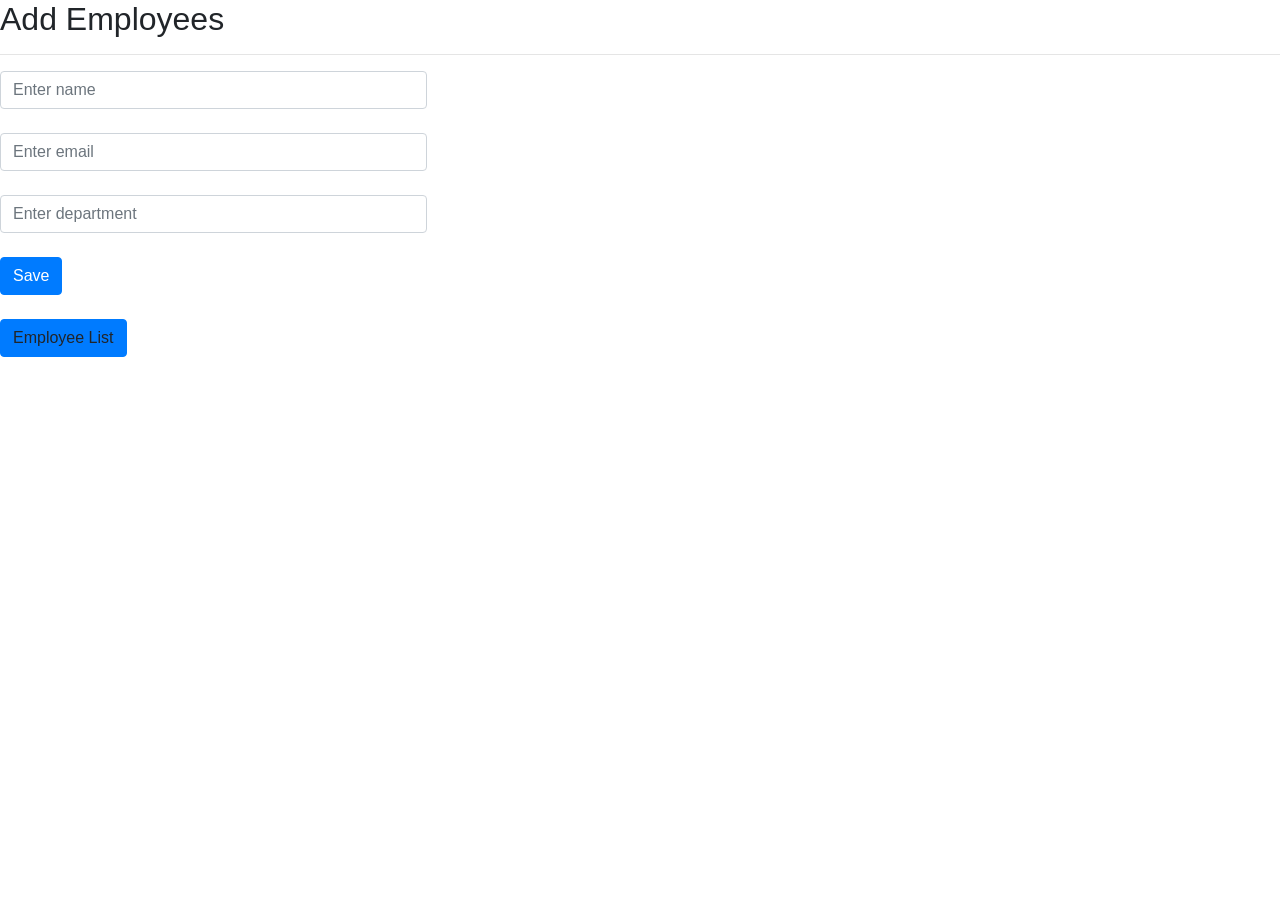
==== restaurantapp/src/main/resources/templates/add-employee-form.html @ d56c22e7 "File updated" ====
<!DOCTYPE html>
<html lang="en">
<head>
    <meta charset="UTF-8">
    <title>Add Employee</title>
    <link rel="stylesheet"
          href="https://cdn.jsdelivr.net/npm/bootstrap@4.0.0/dist/css/bootstrap.min.css"
          integrity="sha384-Gn5384xqQ1aoWXA+058RXPxPg6fy4IWvTNh0E263XmFcJlSAwiGgFAW/dAiS6JXm"
          crossorigin="anonymous">
</head>
<body>
    <div>
        <h2>Add Employees</h2>
        <hr/>
        <form th:action="@{/saveEmployee}" th:object="${employee}" method="POST" class="mb-4">
            <input type="text" th:field="*{name}" placeholder="Enter name" class="form-control col-4 mb-4">
            <input type="text" th:field="*{email}" placeholder="Enter email" class="form-control col-4 mb-4">
            <input type="text" th:field="*{department}" placeholder="Enter department" class="form-control col-4 mb-4">
            <input type="hidden" th:field="*{id}" />
            <button class="btn btn-primary" type="submit">Save</button>
        </form>
        <a th:href="@{/showEmployees}" class="btn btn-primary">Employee List</a>
    </div>

</body>
</html>
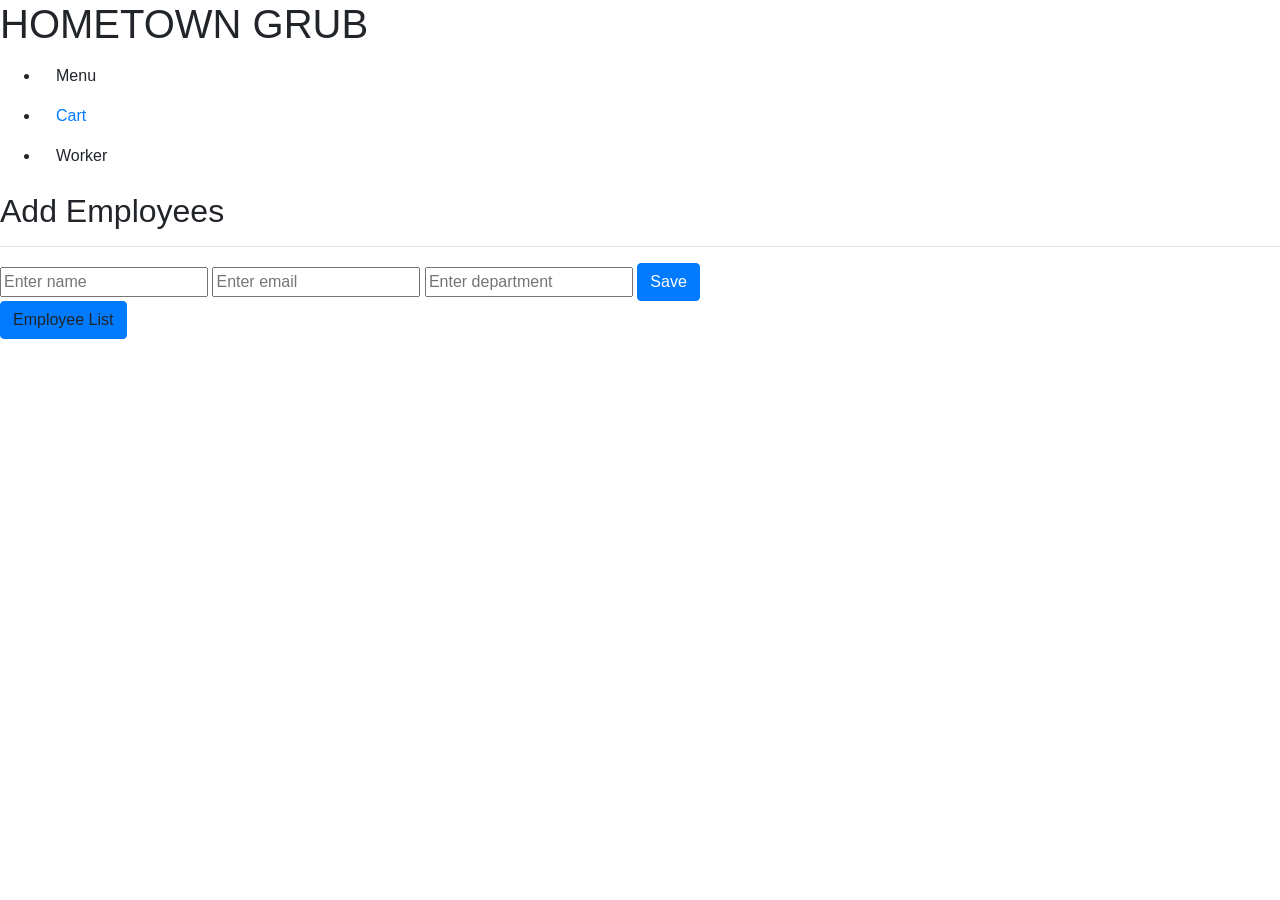
==== commit 1aa6a194: "File updated" ====
--- a/restaurantapp/src/main/resources/templates/add-employee-form.html
+++ b/restaurantapp/src/main/resources/templates/add-employee-form.html
@@ -3,24 +3,43 @@
 <head>
     <meta charset="UTF-8">
     <title>Add Employee</title>
+    <link th:href="@{/css/manager.css}" rel="stylesheet" />
     <link rel="stylesheet"
           href="https://cdn.jsdelivr.net/npm/bootstrap@4.0.0/dist/css/bootstrap.min.css"
           integrity="sha384-Gn5384xqQ1aoWXA+058RXPxPg6fy4IWvTNh0E263XmFcJlSAwiGgFAW/dAiS6JXm"
           crossorigin="anonymous">
 </head>
 <body>
-    <div>
+<div class="top">
+    <h1 class="header">HOMETOWN GRUB</h1>
+    <nav class="navi">
+        <ul class="nav-list">
+            <li>
+                <a class="nav-link" th:href="@{/}">Menu</a>
+            </li>
+            <li>
+                <a class="nav-link" href="shopping-cart.html">Cart</a>
+            </li>
+            <li>
+                <a class="nav-link" th:href="@{/worker}">Worker</a>
+            </li>
+        </ul>
+    </nav>
+</div>
+    <div class="add-food-box">
+        <div class="add-box">
         <h2>Add Employees</h2>
         <hr/>
-        <form th:action="@{/saveEmployee}" th:object="${employee}" method="POST" class="mb-4">
-            <input type="text" th:field="*{name}" placeholder="Enter name" class="form-control col-4 mb-4">
-            <input type="text" th:field="*{email}" placeholder="Enter email" class="form-control col-4 mb-4">
-            <input type="text" th:field="*{department}" placeholder="Enter department" class="form-control col-4 mb-4">
+        <form th:action="@{/saveEmployee}" th:object="${employee}" method="POST" >
+            <input type="text" th:field="*{name}" placeholder="Enter name">
+            <input type="text" th:field="*{email}" placeholder="Enter email">
+            <input type="text" th:field="*{department}" placeholder="Enter department">
             <input type="hidden" th:field="*{id}" />
             <button class="btn btn-primary" type="submit">Save</button>
         </form>
         <a th:href="@{/showEmployees}" class="btn btn-primary">Employee List</a>
     </div>
+    </div>
 
 </body>
 </html>
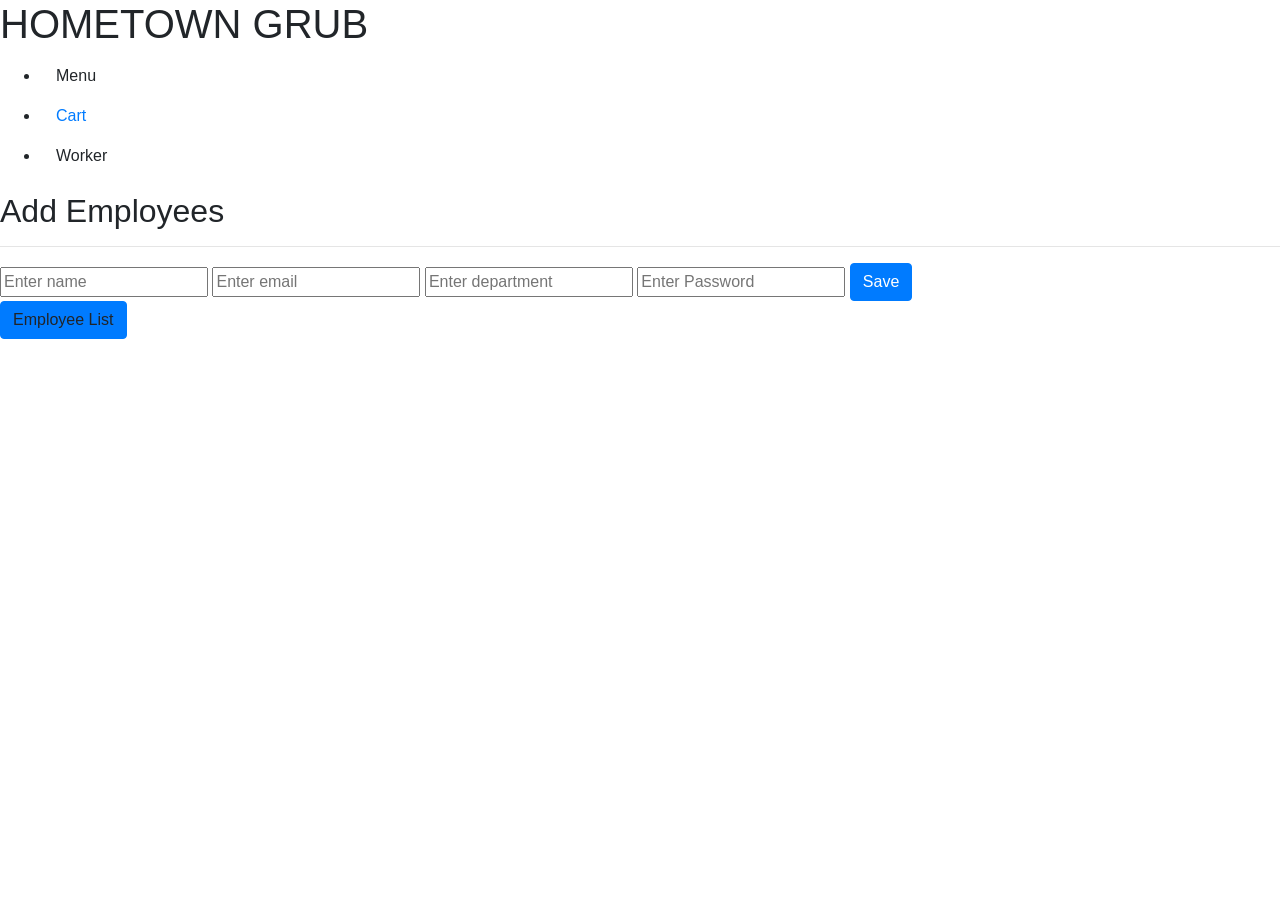
==== commit 26829c3c: "File updated" ====
--- a/restaurantapp/src/main/resources/templates/add-employee-form.html
+++ b/restaurantapp/src/main/resources/templates/add-employee-form.html
@@ -34,6 +34,7 @@
             <input type="text" th:field="*{name}" placeholder="Enter name">
             <input type="text" th:field="*{email}" placeholder="Enter email">
             <input type="text" th:field="*{department}" placeholder="Enter department">
+            <input type="password" th:field="*{password}" placeholder="Enter Password">
             <input type="hidden" th:field="*{id}" />
             <button class="btn btn-primary" type="submit">Save</button>
         </form>
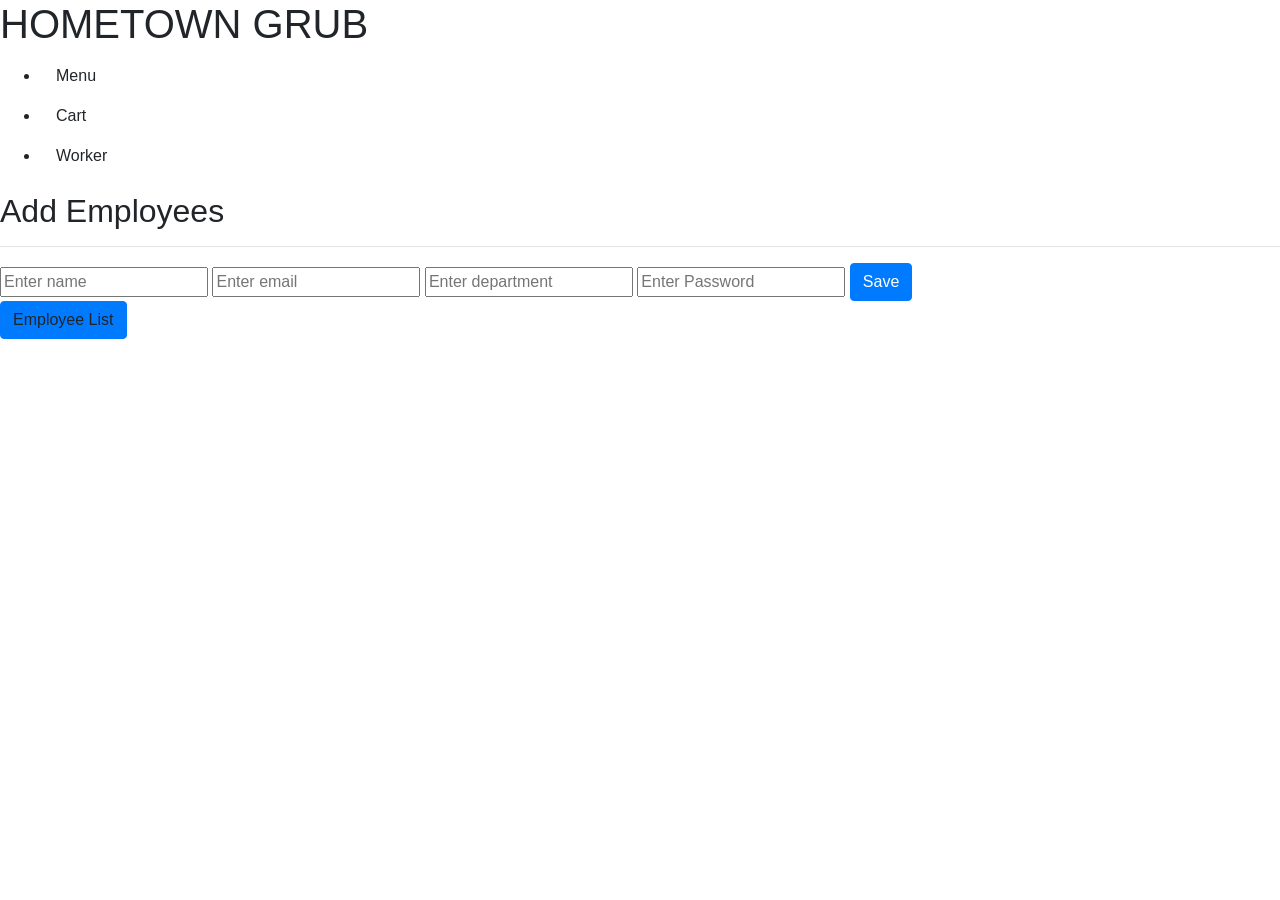
==== commit aa8d029f: "final file updates made" ====
--- a/restaurantapp/src/main/resources/templates/add-employee-form.html
+++ b/restaurantapp/src/main/resources/templates/add-employee-form.html
@@ -18,7 +18,7 @@
                 <a class="nav-link" th:href="@{/}">Menu</a>
             </li>
             <li>
-                <a class="nav-link" href="shopping-cart.html">Cart</a>
+                <a class="nav-link" th:href="@{/cart}">Cart</a>
             </li>
             <li>
                 <a class="nav-link" th:href="@{/worker}">Worker</a>
